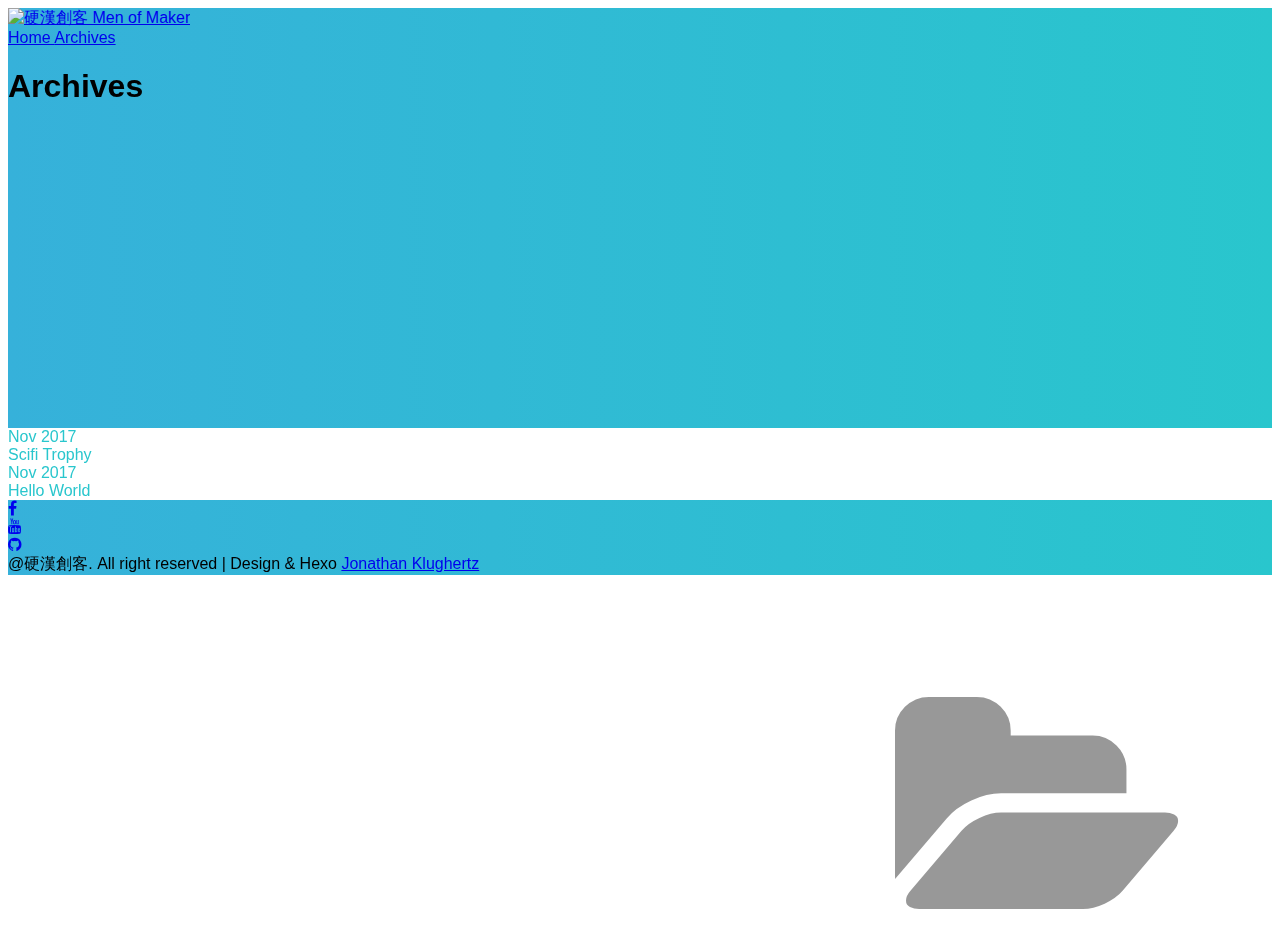
==== archives/index.html @ cd3664f0 "Site updated: 2017-11-09 22:54:37" ====
<!DOCTYPE html>
<html lang="en">

<!-- Head tag -->
<head>

    <meta charset="utf-8">
    <meta http-equiv="X-UA-Compatible" content="IE=edge">
    <meta name="viewport" content="width=device-width, initial-scale=1">

    <!--Description-->
    
        <meta name="description" content="三個廢宅的maker日常">
    

    <!--Author-->
    

    <!--Open Graph Title-->
    
        <meta property="og:title" content="硬漢創客 Men of Maker"/>
    

    <!--Open Graph Description-->
    
        <meta property="og:description" content="三個廢宅的maker日常" />
    

    <!--Open Graph Site Name-->
    <meta property="og:site_name" content="硬漢創客 Men of Maker"/>

    <!--Type page-->
    
        <meta property="og:type" content="website" />
    

    <!--Page Cover-->
    

    <meta name="twitter:card" content="summary" />
    

    <!-- Title -->
    
    <title>Archives - 硬漢創客 Men of Maker</title>

    <!-- Tachyons Core CSS -->
    <link rel="stylesheet" href="//unpkg.com/tachyons/css/tachyons.min.css">

    <!-- Custom Fonts -->
    <link href="//maxcdn.bootstrapcdn.com/font-awesome/4.7.0/css/font-awesome.min.css" rel="stylesheet" type="text/css">

    <!-- HTML5 Shim and Respond.js IE8 support of HTML5 elements and media queries -->
    <!-- WARNING: Respond.js doesn't work if you view the page via file:// -->
    <!--[if lt IE 9]>
        <script src="//oss.maxcdn.com/libs/html5shiv/3.7.0/html5shiv.js"></script>
        <script src="//oss.maxcdn.com/libs/respond.js/1.4.2/respond.min.js"></script>
    <![endif]-->

    <!-- Custom CSS -->
    <link rel="stylesheet" href="/css/style.css">

    <!-- Google Analytics -->
    


</head>


<body>

<!-- Main Content -->


<!-- Banner -->
<!-- Banner -->
<div class="w-100 bg-1 ph5-ns ph3 text-light">
    
    <nav class="db dt-l w-100 mw8 center border-box pv3">
        <a class="db dtc-l v-mid link dim w-100 w-25-l tc tl-l mb2 mb0-l white" href="/" title="硬漢創客 Men of Maker">
            <img src="http://www.codeblocq.com/assets/projects/hexo-theme-anodyne/assets/anodyne.svg" class="dib h3" alt="硬漢創客 Men of Maker">
        </a>
        <div class="db dtc-l v-mid w-100 w-75-l tc tr-l">
            
                <a class="link dim f6 f5-l dib mr3 mr4-l white" 
                    href="/" 
                    title="Home">
                    Home
                </a>
            
                <a class="link dim f6 f5-l dib mr3 mr4-l white" 
                    href="/archives" 
                    title="Archives">
                    Archives
                </a>
            
        </div>
    </nav>

    <!-- Title -->
    <div class="w-100 mw8 center vh-40 dt">
        <div class="dtc v-mid white">
            <h1 class="f1-l f2-m tc tc-m tl-ns">Archives</h1>
            <p class="f4 fw3 pab-100px tc tc-m tl-ns"></p>
        </div>
    </div>

    <!-- Icon -->
    <div class="relative w-100 mw8 center white dn dn-m db-ns">
        <i class="header-icon fa fa-folder-open"></i>
    </div>
</div>

<div class="w-100 ph2 ph4-m ph5-l mv5 mv6-l">
    <div class="content">
        <div class="mw8 center">
            
                <a href="/2017/11/09/Scifi-Trophy/">
    <div class="dt w-100 hover-border-main-color pointer pa3 border-color bl mv3">
        <div class="dtc v-mid w-20 black-50">
            
                <span class="f4 fw3 lh-copy">Nov 2017</span> 
            
        </div>
        <div class="dtc v-mid w-80 black-70">
            <span class="f4 fw3 lh-copy">Scifi Trophy<span>
        </div>
    </div>
</a>
            
                <a href="/2017/11/09/hello-world/">
    <div class="dt w-100 hover-border-main-color pointer pa3 border-color bl mv3">
        <div class="dtc v-mid w-20 black-50">
            
                <span class="f4 fw3 lh-copy">Nov 2017</span> 
            
        </div>
        <div class="dtc v-mid w-80 black-70">
            <span class="f4 fw3 lh-copy">Hello World<span>
        </div>
    </div>
</a>
            
        </div>
    </div>
</div>

<!-- Footer -->
<div class="bg-1 ph2 ph5-ns pv5">
        <div class="mv8">
            <div class="center tc">
                
                    <div class="dib mh3">
                        <a class="f3 f2-ns white dim" href="https://www.facebook.com/MenOfMaker" target="_blank">
                            <i class="fa fa-facebook"></i>
                        </a>
                    </div>
                
                    <div class="dib mh3">
                        <a class="f3 f2-ns white dim" href="https://www.youtube.com/channel/UCEKCZGD_4JX897XLtZPmhMw" target="_blank">
                            <i class="fa fa-youtube"></i>
                        </a>
                    </div>
                
                    <div class="dib mh3">
                        <a class="f3 f2-ns white dim" href="https://github.com/MenOfMakr" target="_blank">
                            <i class="fa fa-github"></i>
                        </a>
                    </div>
                
            </div>
            <div class="f6 f5-ns center tc white pt5 fw3">
                @硬漢創客. All right reserved | Design & Hexo <a class="link dim white" href="http://www.codeblocq.com/">Jonathan Klughertz</a>
            </div>
        </div>
    </div>

<!-- After Footer -->
<!-- Disqus Comments -->



</body>

</html>
---- css/style.css ----
body {
  -webkit-backface-visibility: hidden;
  font-family: Helvetica, -apple-system, BlinkMacSystemFont, "Segoe UI", Arial, sans-serif, "Apple Color Emoji", "Segoe UI Emoji", "Segoe UI Symbol";
}
.vh-40 {
  height: 40vh;
}
.bg-1 {
  background: #36b1da;
  background: -moz-linear-gradient(left, #36b1da 0%, #29c6cd 100%);
  background: -webkit-linear-gradient(left, #36b1da 0%, #29c6cd 100%);
  background: linear-gradient(to right, #36b1da 0%, #29c6cd 100%);
}
.pab-100px {
  padding-bottom: 100px;
}
.w8 {
  width: 64rem;
}
.tj {
  text-align: justify;
}
.header-icon {
  font-size: 30vh;
  opacity: 0.4;
  position: absolute;
  bottom: -3rem;
  right: 6rem;
}
.text-main-color {
  color: #29c6cd;
}
.border-color {
  border-color: #fff;
}
.hover-border-main-color {
  transition: all 0.3s cubic-bezier(0.25, 0.8, 0.25, 1);
}
.hover-border-main-color:hover {
  border-color: #29c6cd;
}
.hover-text-main-color {
  transition: all 0.3s cubic-bezier(0.25, 0.8, 0.25, 1);
}
.hover-text-main-color:hover {
  color: #29c6cd;
}
.cursor-default {
  cursor: default;
}
.content {
  font-size: 16px;
}

.post-content>*:first-child {
    margin-top: 0;
}
.content a,
.content .fake-link {
  text-decoration: none;
  transition: color 0.15s ease-in;
  color: #29c6cd;
}
.content a:hover,
.content .fake-link:hover {
  opacity: 0.5;
  transition: all 0.15s ease-in;
}
.content h1,
.content h2,
.content h3,
.content h4,
.content h5,
.content h6 {
  margin-top: 24px 0 16px 0;
  font-weight: 600;
  line-height: 1.25;
}
.content h1 {
  padding-bottom: 0.3em;
  font-size: 2em;
  border-bottom: 1px solid #eee;
}
.content h2 {
  padding-bottom: 0.3em;
  font-size: 1.5em;
  border-bottom: 1px solid #eee;
}
.content h3 {
  font-size: 1.25em;
}
.content h4 {
  font-size: 1em;
}
.content h5 {
  font-size: 0.875em;
}
.content h6 {
  font-size: 0.85em;
  color: #777;
}
.content hr {
  border: 0;
  height: 1px;
  background-image: linear-gradient(to right, rgba(0,0,0,0.5), rgba(0,0,0,0));
}
.content blockquote {
  background: #f9f9f9;
  border-left: 10px solid #ccc;
  margin: 2em 10px;
  padding: 1em 15px;
}
.content blockquote p {
  display: inline;
}
.content blockquote footer {
  text-align: right;
  padding: 20px 10px 10px 10px;
  font-family: $fontTitle;
  overflow: auto;
}
.content blockquote footer strong:before {
  content: "-";
  padding-right: 10px;
}
.content blockquote footer cite {
  padding: 10px;
}
.content .pullquote {
  float: right;
  border: none;
  padding: 0;
  margin: 1em 0 1em 1.5em;
  text-align: left;
  width: 45%;
  background: none;
  font-size: 2em;
  font-style: italic;
}
.content .pullquote.left {
  float: left;
  margin: 1em 1.5em 1em 0;
}
.content dl dt {
  font-weight: bold;
}
.content ul li {
  list-style-type: square;
}
.content table {
  width: 100%;
  border-collapse: collapse;
}
.content table th {
  font-weight: normal;
  text-align: left;
  background-color: #f7f7f7;
  padding: 0.4em;
}
.content table td {
  padding: 0.4em;
}
.content table tr:not(:last-child) td {
  border-bottom: 1px solid #eee;
}
.content b {
  font-weight: 600;
}
.post-content img {
  display: block;
}
.post-content .video-container {
  position: relative;
  padding-top: 56.25%;
  height: 0;
  overflow: hidden;
}
.post-content .video-container iframe,
.post-content .video-container object,
.post-content .video-container embed {
  position: absolute;
  top: 0;
  left: 0;
  width: 100%;
  height: 100%;
  margin-top: 0;
}
.tags-container-vertical {
  display: none;
}
@media screen and (min-width: 1400px) {
  .tags-container-vertical {
    display: block;
    position: relative;
    height: 0;
    margin-left: -10vw;
  }
  .tags-container-vertical .tags-sub-container {
    position: absolute;
    text-align: right;
    transform-origin: left;
    transform: rotate(-90deg) translateX(-100%);
  }
}
.tags-container-bottom {
  display: block;
}
@media screen and (min-width: 1400px) {
  .tags-container-bottom {
    display: none;
  }
}
.content figure.highlight {
  margin-left: 0;
  margin-right: 0;
}
.content figure.highlight figcaption {
  padding-top: 10px;
  font-size: 85%;
  opacity: 0.75;
}
.content figure.highlight figcaption:before {
  content: "\f016";
  font-family: FontAwesome;
  margin: 0 10px 0 20px;
}
.content figure.highlight figcaption a {
  margin-left: 10px;
}
.content figure.highlight .gutter {
  display: none;
}
.content figure.highlight .code {
  padding-left: 15px;
}
.content code,
.content pre,
.content figure.highlight {
  background-color: #f7f7f7;
  font-family: Consolas, "Liberation Mono", Menlo, Courier, monospace;
  font-size: 85%;
  line-height: 1.45;
  overflow: auto;
}
pre .comment,
pre .template_comment,
pre .diff .header,
pre .doctype,
pre .pi,
pre .lisp .string,
pre .javadoc,
pre .meta {
  color: #8e908c;
}
pre .variable,
pre .attribute,
pre .tag,
pre .regexp,
pre .ruby .constant,
pre .xml .tag .title,
pre .xml .pi,
pre .xml .doctype,
pre .html .doctype,
pre .css .id,
pre .css .class,
pre .css .pseudo,
pre .lisp .body,
pre .smalltalk .number,
pre .constant,
pre .class .title,
pre .parent,
pre .haskell .type {
  color: #c82829;
}
pre .number,
pre .preprocessor,
pre .built_in,
pre .literal,
pre .params,
pre .constant,
pre .preprocessor .keyword,
pre .shebang,
pre .symbol,
pre .symbol .string,
pre .diff .change,
pre .special,
pre .attr_selector,
pre .important,
pre .subst,
pre .cdata,
pre .clojure .title,
pre .command,
pre .tag .value,
pre .phpdoc,
pre .tex .formula,
pre .regexp {
  color: #fb6d19;
}
pre .class,
pre .ruby .class .title,
pre .css .rules .attribute {
  color: #718c00;
}
pre .string,
pre .value,
pre .inheritance,
pre .header,
pre .ruby .symbol,
pre .xml .cdata {
  color: #718c00;
}
pre .hexcolor {
  color: #3e999f;
}
pre .function,
pre .python .decorator,
pre .python .title,
pre .ruby .function .title,
pre .ruby .title .keyword,
pre .perl .sub,
pre .javascript .title,
pre .coffeescript .title {
  color: #4271ae;
}
pre .keyword,
pre .javascript .function,
pre .winutils,
pre .method,
pre .addition,
pre .css .tag,
pre .request,
pre .status,
pre .nginx .title {
  color: #8959a8;
}
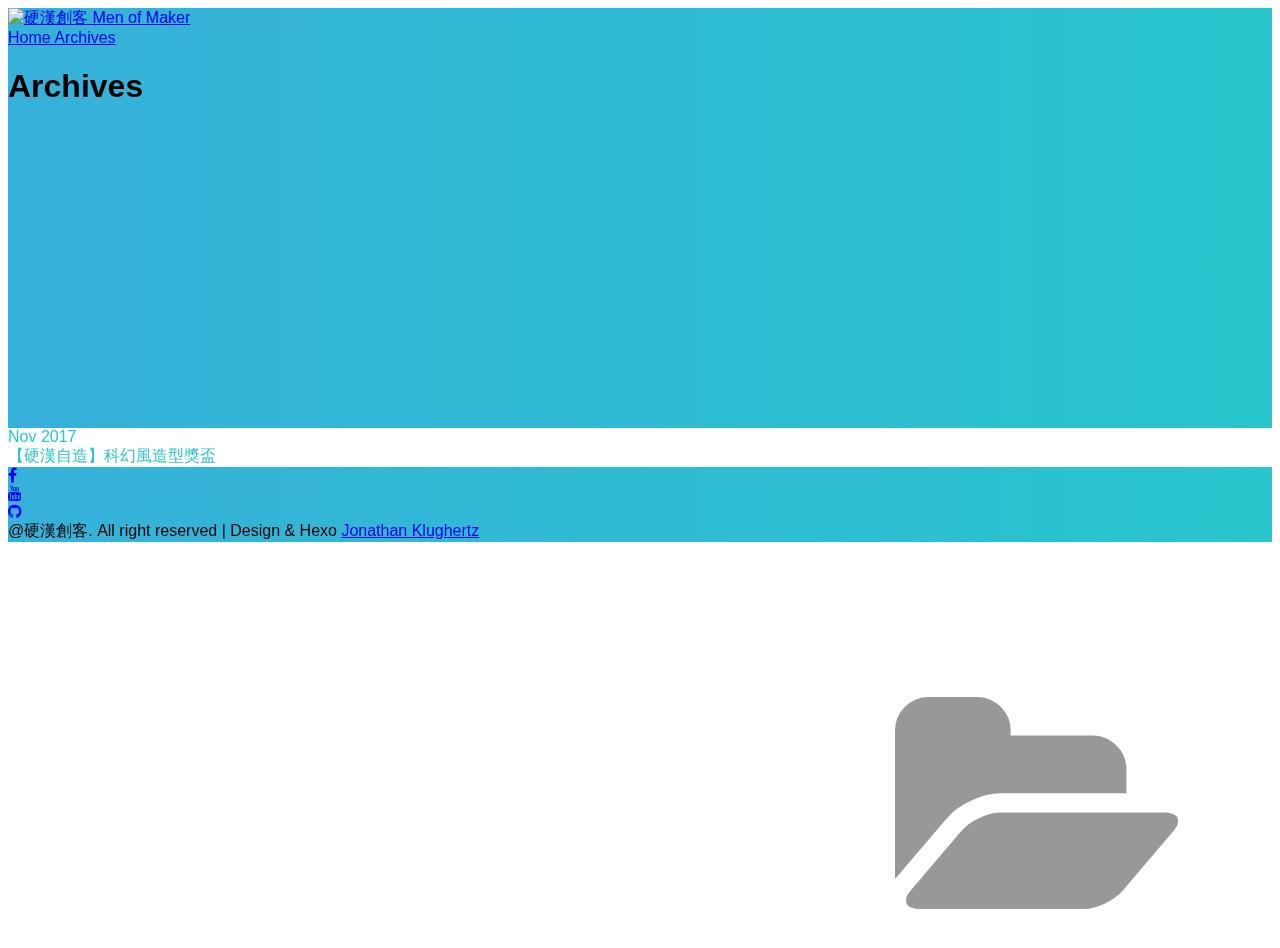
==== commit 775368f4: "Site updated: 2017-11-10 00:36:10" ====
--- a/archives/index.html
+++ b/archives/index.html
@@ -115,7 +115,7 @@
     <div class="content">
         <div class="mw8 center">
             
-                <a href="/2017/11/09/Scifi-Trophy/">
+                <a href="/2017/11/09/scifi-trophy/">
     <div class="dt w-100 hover-border-main-color pointer pa3 border-color bl mv3">
         <div class="dtc v-mid w-20 black-50">
             
@@ -123,20 +123,7 @@
             
         </div>
         <div class="dtc v-mid w-80 black-70">
-            <span class="f4 fw3 lh-copy">Scifi Trophy<span>
-        </div>
-    </div>
-</a>
-            
-                <a href="/2017/11/09/hello-world/">
-    <div class="dt w-100 hover-border-main-color pointer pa3 border-color bl mv3">
-        <div class="dtc v-mid w-20 black-50">
-            
-                <span class="f4 fw3 lh-copy">Nov 2017</span> 
-            
-        </div>
-        <div class="dtc v-mid w-80 black-70">
-            <span class="f4 fw3 lh-copy">Hello World<span>
+            <span class="f4 fw3 lh-copy">【硬漢自造】科幻風造型獎盃<span>
         </div>
     </div>
 </a>
